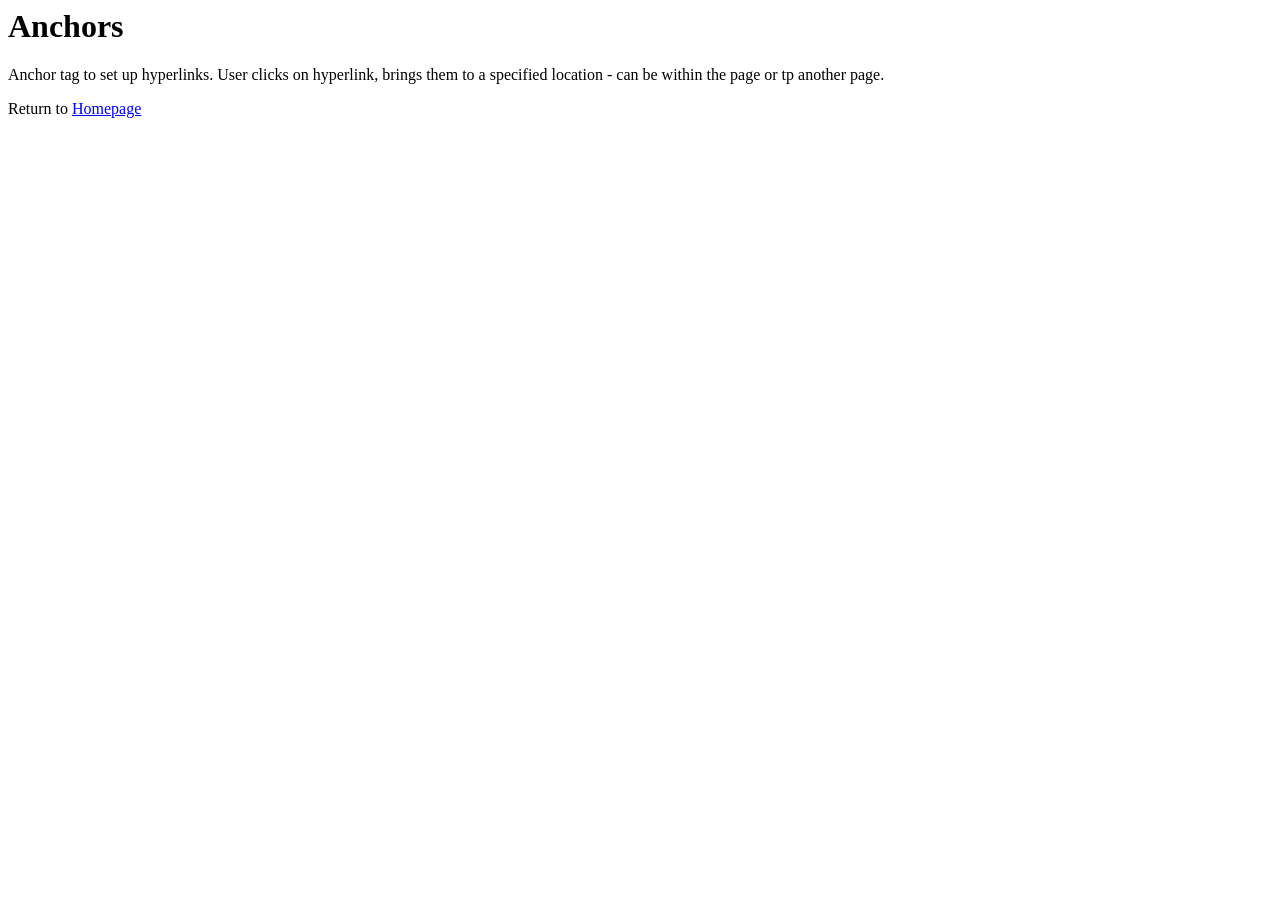
==== anchors.html @ 8c229786 "styling added" ====
<html>
  <head>
    <title>Anchors</title>
    <link
      href="css/style.css"
      rel="stylesheet"
    />
  </head>
  <body>
    <h1>Anchors</h1>
    <p>
      Anchor tag to set up hyperlinks. User clicks on hyperlink, brings them to
      a specified location - can be within the page or tp another page.
    </p>
    <p>Return to <a href="index.html">Homepage</a></p>
  </body>
</html>
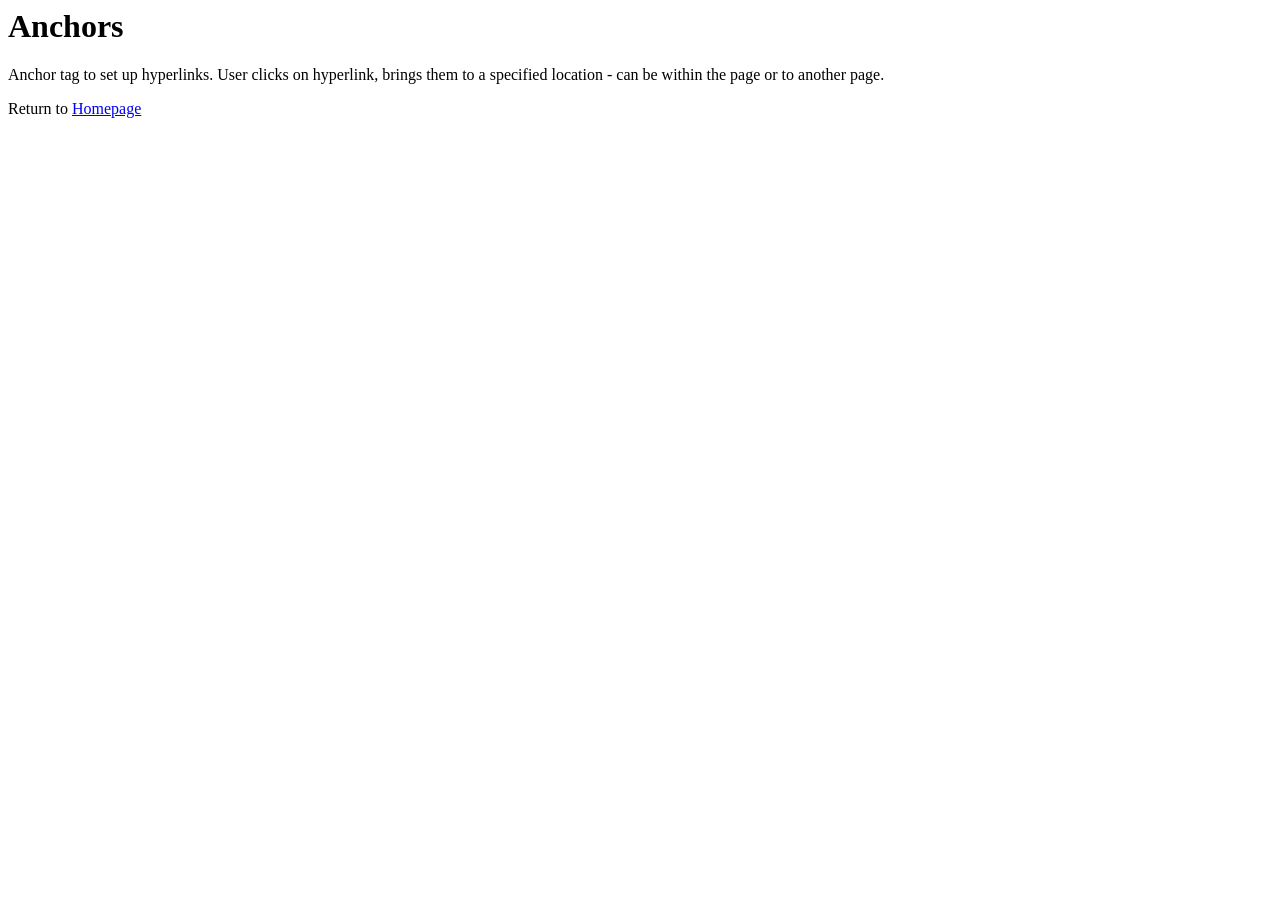
==== commit 9fbcaa90: "js added, created footer and skills" ====
--- a/anchors.html
+++ b/anchors.html
@@ -1,17 +1,17 @@
 <html>
   <head>
     <title>Anchors</title>
-    <link
-      href="css/style.css"
-      rel="stylesheet"
-    />
+    <link href="css/style.css" rel="stylesheet" />
   </head>
   <body>
     <h1>Anchors</h1>
     <p>
-      Anchor tag to set up hyperlinks. User clicks on hyperlink, brings them to
-      a specified location - can be within the page or tp another page.
+      Anchor tag to set up hyperlinks. User clicks on hyperlink, brings them to a specified location
+      - can be within the page or to another page.
     </p>
-    <p>Return to <a href="index.html">Homepage</a></p>
+    <p>
+      Return to
+      <a href="index.html">Homepage</a>
+    </p>
   </body>
 </html>
